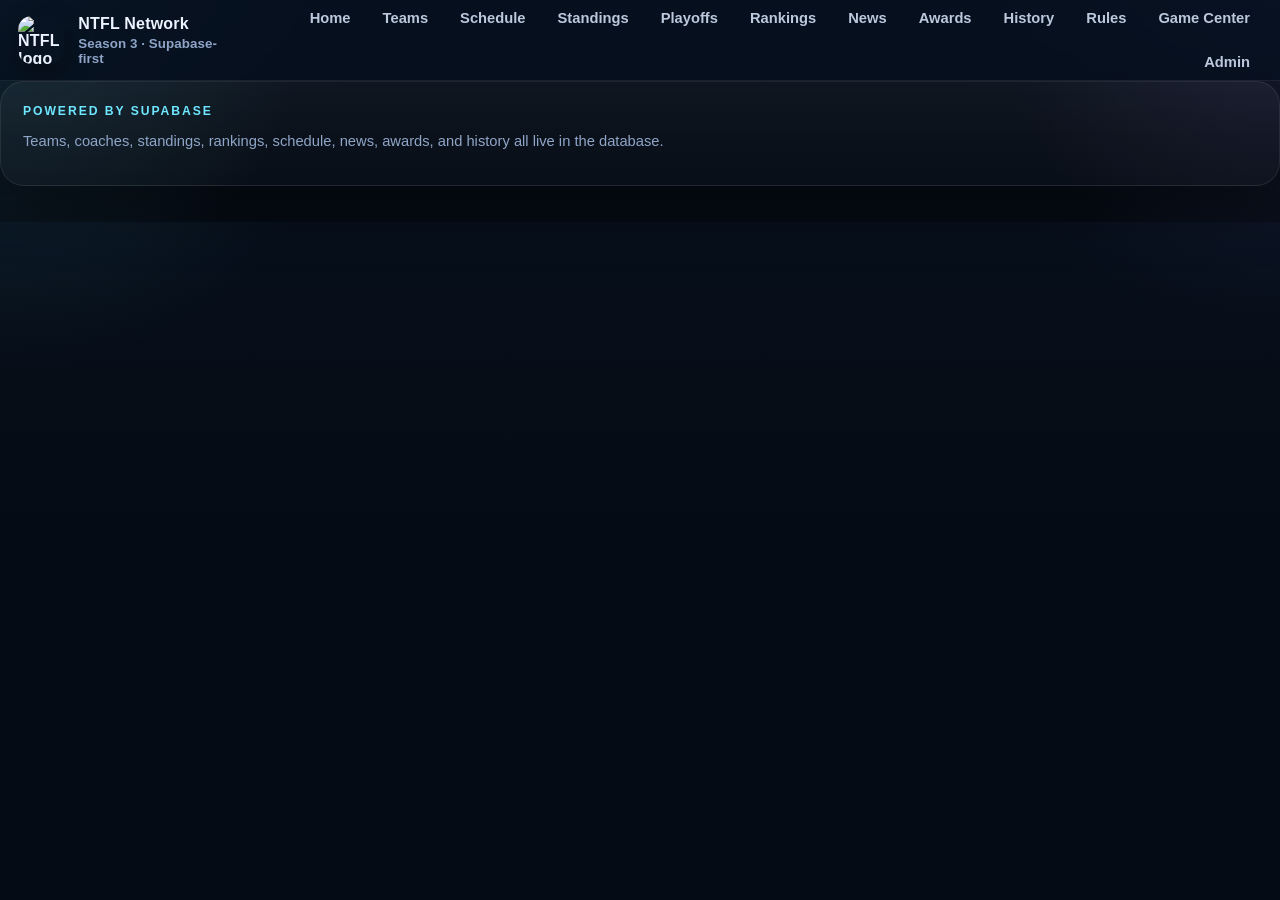
==== index.html @ 50187220 "Add files via upload" ====
<!doctype html>
<html lang="en">
<head>
  <meta charset="utf-8"/>
  <meta name="viewport" content="width=device-width, initial-scale=1"/>
  <title>NTFL Network — Home</title>
  <meta name="description" content="NTFL Network is the fan home for the National Twitter Football League — standings, schedule, rankings, news, and updates."/>
  <meta property="og:title" content="NTFL Network — Home"/>
  <meta property="og:description" content="NTFL Network is the fan home for the National Twitter Football League."/>
  <meta property="og:image" content="./assets/league-logo.jpeg"/>
  <meta name="twitter:card" content="summary_large_image"/>
  <link rel="icon" type="image/png" href="./assets/favicon.png"/>
  <link rel="apple-touch-icon" href="./assets/apple-touch-icon.png"/>
  <link rel="stylesheet" href="./app.css"/>
  <script type="module" src="./js/app.js"></script>
</head>
<body data-page="index">
  <header class="topbar">
    <div class="container nav">
      <a class="brand" href="./index.html">
        <img src="./assets/league-logo.jpeg" alt="NTFL logo"/>
        <div>NTFL Network<small>Season 3 · Supabase-first</small></div>
      </a>
      
<nav class="nav-links">
  <a href="./index.html">Home</a>
  <a href="./teams.html">Teams</a>
  <a href="./schedule.html">Schedule</a>
  <a href="./standings.html">Standings</a>
  <a href="./playoffs.html">Playoffs</a>
  <a href="./rankings.html">Rankings</a>
  <a href="./news.html">News</a>
  <a href="./awards.html">Awards</a>
  <a href="./history.html">History</a>
  <a href="./rules.html">Rules</a>
  <a href="./game.html">Game Center</a>
  <a href="./admin.html">Admin</a>
</nav>

    </div>
  </header>
  <main id="app" class="container"></main>
  <footer class="footer container">
    <div class="panel">
      <div class="kicker">Powered by Supabase</div>
      <p class="small">Teams, coaches, standings, rankings, schedule, news, awards, and history all live in the database.</p>
    </div>
  </footer>
</body>
</html>
---- app.css ----
:root{
  --bg:#07111f;
  --bg2:#0b1628;
  --panel:#0f1b2f;
  --panel2:#13243e;
  --line:rgba(255,255,255,.08);
  --text:#edf4ff;
  --muted:#8fa5c8;
  --accent:#6ee7ff;
  --accent2:#a78bfa;
  --good:#4ade80;
  --warn:#f59e0b;
  --danger:#fb7185;
  --shadow:0 20px 60px rgba(0,0,0,.35);
  --radius:24px;
  --radius-sm:16px;
  --max:1280px;
  --font:-apple-system,BlinkMacSystemFont,"Segoe UI",Roboto,Inter,Helvetica,Arial,sans-serif;
}
*{box-sizing:border-box}
html,body{margin:0;padding:0;background:
  radial-gradient(circle at top left, rgba(110,231,255,.12), transparent 24%),
  radial-gradient(circle at top right, rgba(167,139,250,.10), transparent 22%),
  linear-gradient(180deg,var(--bg),#050b14 60%);color:var(--text);font-family:var(--font);min-height:100%}
a{color:inherit;text-decoration:none}
img{display:block;max-width:100%}
.container{max-width:var(--max);margin:0 auto;padding:0 18px}
.topbar{position:sticky;top:0;z-index:20;background:rgba(7,17,31,.82);backdrop-filter:blur(16px);border-bottom:1px solid var(--line)}
.nav{min-height:78px;display:flex;align-items:center;justify-content:space-between;gap:18px}
.brand{display:flex;align-items:center;gap:14px;font-weight:900;letter-spacing:.2px}
.brand img{width:48px;height:48px;border-radius:14px;object-fit:cover;box-shadow:0 10px 24px rgba(0,0,0,.35)}
.brand small{display:block;color:var(--muted);font-weight:600;letter-spacing:.08px;margin-top:3px}
.nav-links{display:flex;flex-wrap:wrap;justify-content:flex-end;gap:8px}
.nav-links a{padding:10px 12px;border-radius:999px;color:#dce9ff;font-weight:700;font-size:.92rem;opacity:.85}
.nav-links a:hover,.nav-links a.active{background:rgba(255,255,255,.08);opacity:1}
main{padding:24px 0 56px}
.footer{padding:0 0 36px}
.section{margin:22px 0}
.panel,.card{
  background:linear-gradient(180deg, rgba(255,255,255,.04), rgba(255,255,255,.02));
  border:1px solid var(--line);
  box-shadow:var(--shadow);
  border-radius:var(--radius);
}
.panel{padding:22px}
.card{padding:18px}
.hero{padding-top:10px}
.hero-grid{display:grid;grid-template-columns:1.45fr .95fr;gap:18px}
.hero h1{font-size:clamp(2rem,4vw,4.2rem);line-height:.95;margin:.2em 0 .35em}
.hero p{color:var(--muted);font-size:1.02rem;line-height:1.6;max-width:58ch}
.kicker,.eyebrow{color:var(--accent);text-transform:uppercase;letter-spacing:.16em;font-weight:800;font-size:.76rem}
.section-head{display:flex;align-items:end;justify-content:space-between;gap:16px;margin-bottom:14px}
.section-head h2{margin:.2em 0 0;font-size:1.3rem}
.actions{display:flex;flex-wrap:wrap;gap:10px;margin-top:18px}
.btn,.pill,.badge{
  display:inline-flex;align-items:center;justify-content:center;gap:8px;
  border-radius:999px;border:1px solid var(--line);
  padding:10px 14px;font-weight:800
}
.btn{background:rgba(255,255,255,.04)}
.btn:hover{transform:translateY(-1px);background:rgba(255,255,255,.08)}
.btn.primary{background:linear-gradient(135deg,var(--accent),var(--accent2));color:#04111f;border:none}
.btn.good{background:linear-gradient(135deg,#4ade80,#22c55e);color:#04111f;border:none}
.btn.warn{background:linear-gradient(135deg,#fbbf24,#f59e0b);color:#04111f;border:none}
.pill{padding:8px 11px;font-size:.83rem;color:#dce9ff;background:rgba(255,255,255,.03)}
.pill.live,.badge.live{background:linear-gradient(135deg,#ef4444,#fb7185);color:#fff;border:none}
.pill.final{background:linear-gradient(135deg,#94a3b8,#64748b);color:#fff;border:none}
.pill.scheduled,.badge.scheduled{background:rgba(110,231,255,.1);color:#bfefff}
.stat{padding:16px;border-radius:18px;background:rgba(255,255,255,.03);border:1px solid var(--line)}
.stat b{display:block;font-size:1.6rem}
.stat span{display:block;color:var(--muted);font-size:.9rem;margin-top:4px}
.grid{display:grid;gap:14px}
.grid-2{grid-template-columns:repeat(2,minmax(0,1fr))}
.grid-3{grid-template-columns:repeat(3,minmax(0,1fr))}
.grid-4{grid-template-columns:repeat(4,minmax(0,1fr))}
.stack{display:grid;gap:14px}
.muted,.small{color:var(--muted)}
.small{font-size:.92rem}
.team-card{display:flex;align-items:center;gap:14px;justify-content:space-between}
.team-main{display:flex;align-items:center;gap:14px}
.logo{
  width:56px;height:56px;border-radius:18px;overflow:hidden;display:grid;place-items:center;
  border:1px solid var(--line);flex:0 0 auto;background:linear-gradient(135deg, rgba(255,255,255,.06), rgba(255,255,255,.02))
}
.logo img{width:100%;height:100%;object-fit:cover}
.logo.initials{font-weight:900;font-size:1rem;letter-spacing:.08em}
.team-name{font-weight:900;font-size:1.03rem}
.ticker{display:grid;gap:10px;max-height:340px;overflow:auto;padding-right:4px}
.ticker-item{
  border:1px solid var(--line);border-radius:18px;padding:14px;background:rgba(255,255,255,.03)
}
.empty{padding:24px;border:1px dashed rgba(255,255,255,.12);border-radius:20px;color:var(--muted);text-align:center}
.table{width:100%;border-collapse:collapse}
.table th,.table td{padding:12px 10px;border-bottom:1px solid rgba(255,255,255,.06);text-align:left;vertical-align:middle}
.table th{color:#cfe0ff;font-size:.84rem;text-transform:uppercase;letter-spacing:.08em}
.table tr:hover td{background:rgba(255,255,255,.02)}
.select,.input,.textarea{
  width:100%;background:rgba(255,255,255,.04);border:1px solid var(--line);color:var(--text);
  border-radius:16px;padding:12px 14px;font:inherit
}
.textarea{min-height:120px;resize:vertical}
.login-box{max-width:540px;margin:40px auto}
.form-row{display:grid;grid-template-columns:repeat(4,minmax(0,1fr));gap:10px}
.form-row.two{grid-template-columns:repeat(2,minmax(0,1fr))}
.editor-list{display:grid;gap:14px}
.editor-item{padding:16px;border:1px solid var(--line);border-radius:20px;background:rgba(255,255,255,.03)}
.searchbar{max-width:360px}
.subtle{border-top:1px solid var(--line);margin-top:20px;padding-top:16px;color:var(--muted)}
.lg-hero{display:flex;align-items:center;gap:18px;flex-wrap:wrap}
.lg-hero img{width:90px;height:90px;border-radius:22px;box-shadow:0 20px 40px rgba(0,0,0,.35);object-fit:cover}
.page-title{font-size:1.8rem;margin:.1em 0 .15em}
.split{display:grid;grid-template-columns:1.05fr .95fr;gap:18px}
.detail-grid{display:grid;grid-template-columns:repeat(4,minmax(0,1fr));gap:12px}
.detail-card{padding:14px;border:1px solid var(--line);border-radius:18px;background:rgba(255,255,255,.03)}
.detail-card b{display:block;font-size:1.2rem;margin-bottom:4px}
@media (max-width: 1024px){
  .hero-grid,.split,.grid-4,.grid-3,.grid-2,.detail-grid{grid-template-columns:1fr}
  .form-row,.form-row.two{grid-template-columns:1fr}
  .nav{flex-direction:column;align-items:flex-start;padding:14px 0}
  .nav-links{justify-content:flex-start}
}

.badge.good{background:linear-gradient(135deg,#4ade80,#22c55e);color:#04111f;border:none}
.badge.warn{background:linear-gradient(135deg,#fbbf24,#f59e0b);color:#04111f;border:none}
.badge.danger{background:linear-gradient(135deg,#fb7185,#ef4444);color:#fff;border:none}
.playoff-bracket{display:grid;gap:14px}
.playoff-stack{display:grid;gap:12px}
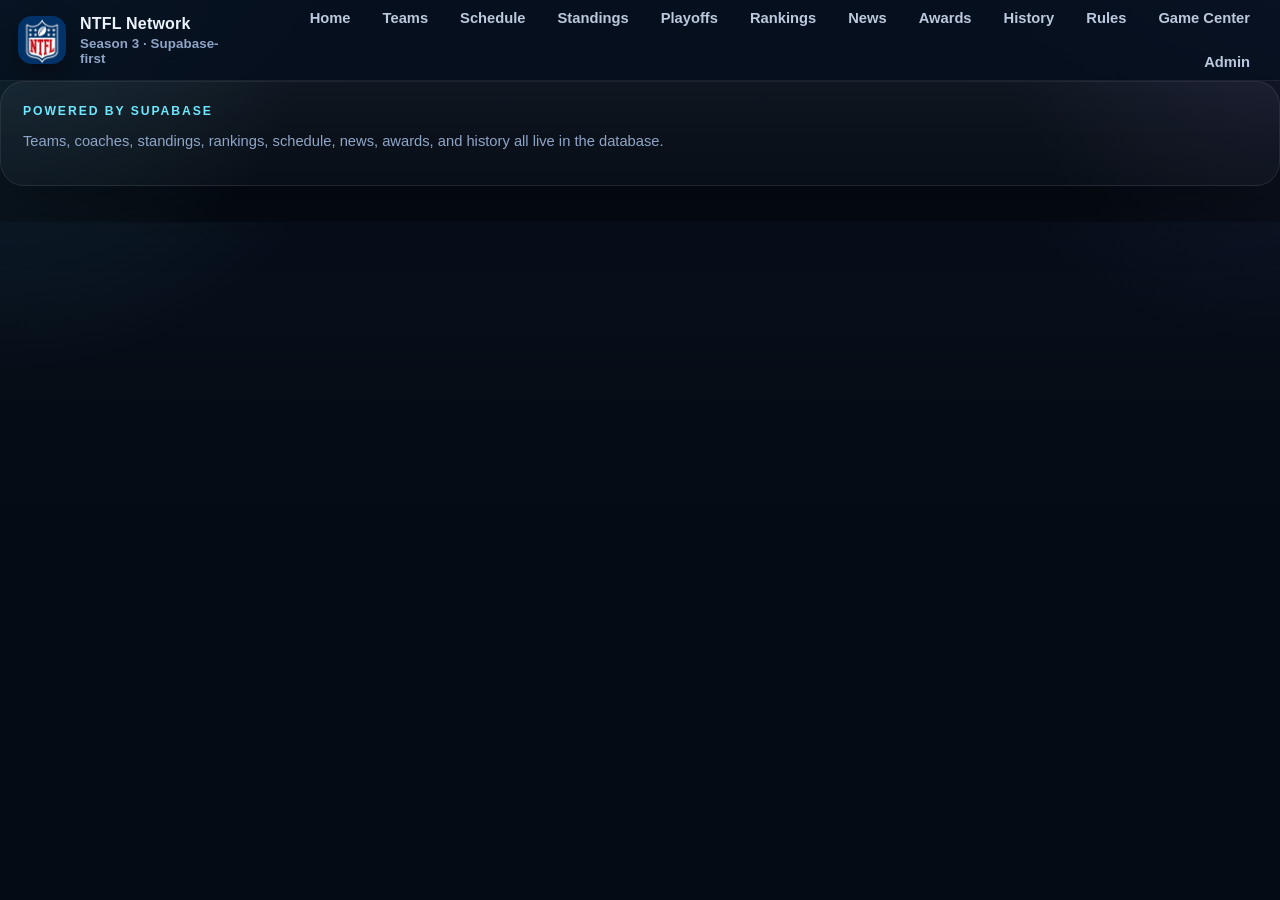
==== commit b106c48e: "Update index.html" ====
--- a/index.html
+++ b/index.html
@@ -13,6 +13,16 @@
   <link rel="apple-touch-icon" href="./assets/apple-touch-icon.png"/>
   <link rel="stylesheet" href="./app.css"/>
   <script type="module" src="./js/app.js"></script>
+  <meta property="og:title" content="NTFL Network — Home"/>
+<meta property="og:description" content="NTFL Network is the fan home for the National Twitter Football League."/>
+<meta property="og:image" content="https://ntflnetwork.github.io/ntfl_network/assets/league-logo.jpeg"/>
+<meta property="og:url" content="https://ntflnetwork.github.io/ntfl_network/"/>
+<meta property="og:type" content="website"/>
+
+<meta name="twitter:card" content="summary_large_image"/>
+<meta name="twitter:title" content="NTFL Network — Home"/>
+<meta name="twitter:description" content="NTFL Network is the fan home for the National Twitter Football League."/>
+<meta name="twitter:image" content="https://ntflnetwork.github.io/ntfl_network/assets/league-logo.jpeg"/>
 </head>
 <body data-page="index">
   <header class="topbar">
